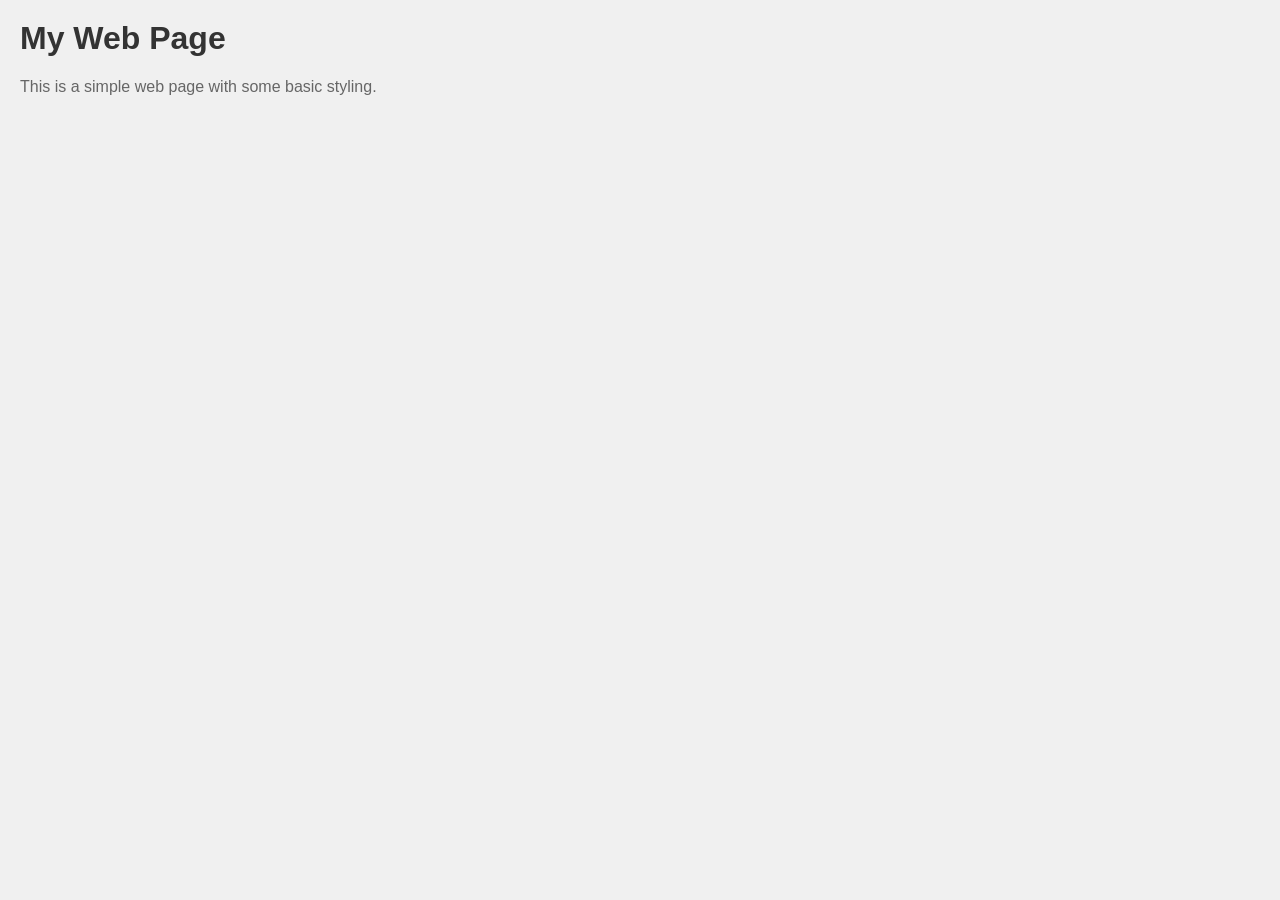
==== documentation.html @ 68e55e74 "Add files via upload" ====
<html>
<head>
    <title>My Web Page</title>
    <style>
        body {
            font-family: Arial, sans-serif;
            background-color: #f0f0f0;
            margin: 0;
            padding: 20px;
        }
        h1 {
            color: #333;
        }
        p {
            color: #666;
        }
</style>
</head>
<body>
    <h1>My Web Page</h1>
    <p>This is a simple web page with some basic styling.</p>
</body>
</html>
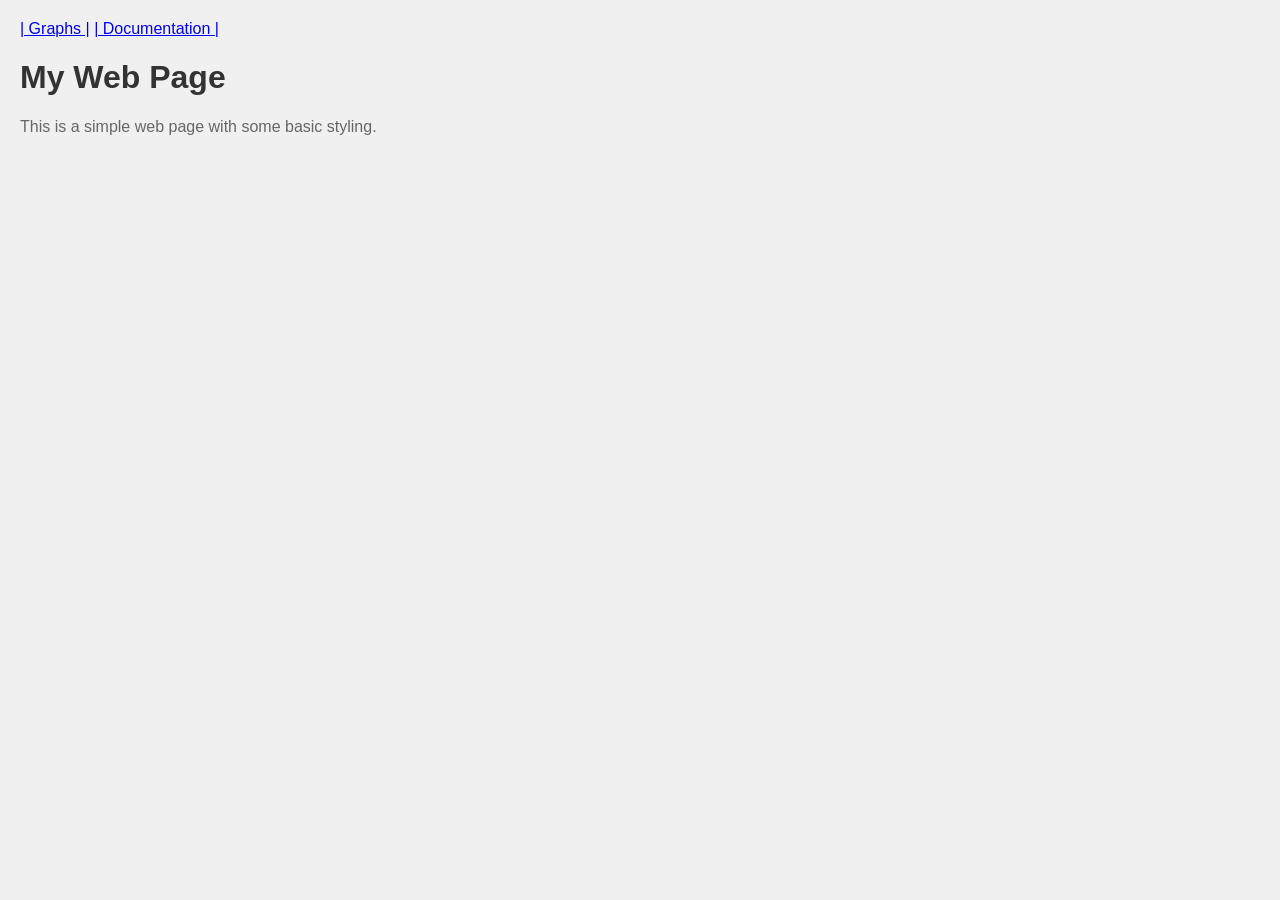
==== commit cf9ea5ab: "Update documentation.html" ====
--- a/documentation.html
+++ b/documentation.html
@@ -17,7 +17,12 @@
 </style>
 </head>
 <body>
+    <div class="header">
+        <div class="nav-bar">
+            <a href="index.html">| Graphs |</a>
+            <a href="documentation.html"> | Documentation |</a>
+        </div>
     <h1>My Web Page</h1>
     <p>This is a simple web page with some basic styling.</p>
 </body>
-</html>+</html>
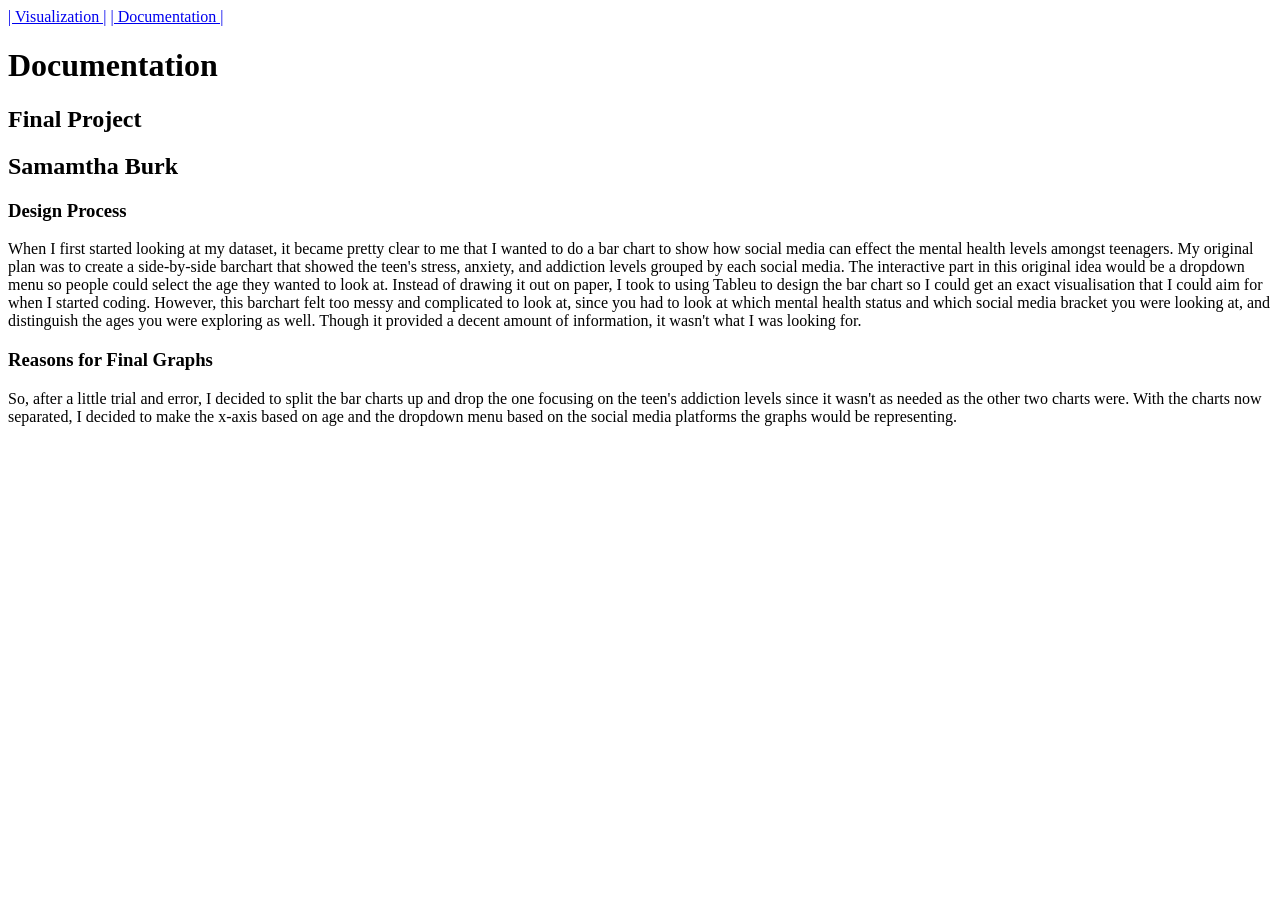
==== commit 3017ec7e: "Update documentation.html" ====
--- a/documentation.html
+++ b/documentation.html
@@ -1,28 +1,29 @@
-<html>
+<html lang="en">
 <head>
-    <title>My Web Page</title>
-    <style>
-        body {
-            font-family: Arial, sans-serif;
-            background-color: #f0f0f0;
-            margin: 0;
-            padding: 20px;
-        }
-        h1 {
-            color: #333;
-        }
-        p {
-            color: #666;
-        }
-</style>
+    <title>A simple HTML document</title>
+    <link rel="stylesheet" href="styles.css">
 </head>
 <body>
     <div class="header">
         <div class="nav-bar">
-            <a href="index.html">| Graphs |</a>
+            <a href="index.html">| Visualization |</a>
             <a href="documentation.html"> | Documentation |</a>
         </div>
-    <h1>My Web Page</h1>
-    <p>This is a simple web page with some basic styling.</p>
+        <H1>Documentation</H1>
+        <H2>Final Project</H2>
+        <h2>Samamtha Burk</h2>
+    </div>
+    <h3>Design Process</h3>
+
+    <p class = "description"> When I first started looking at my dataset, it became pretty clear to me that I wanted to do a bar chart to show how social media can effect the mental health levels amongst teenagers. My original plan was to create a side-by-side barchart that showed the teen's stress, anxiety, and addiction levels grouped by each social media. The interactive part in this original idea would be a dropdown menu so people could select the age they wanted to look at. Instead of drawing it out on paper, I took to using Tableu to design the bar chart so I could get an exact visualisation that I could aim for when I started coding. However, this barchart felt too messy and complicated to look at, since you had to look at which mental health status and which social media bracket you were looking at, and distinguish the ages you were exploring as well. Though it provided a decent amount of information, it wasn't what I was looking for.
+    <br>
+    </p>
+
+    <h3>Reasons for Final Graphs</h3>
+
+    <p class = "description"> So, after a little trial and error, I decided to split the bar charts up and drop the one focusing on the teen's addiction levels since it wasn't as needed as the other two charts were. With the charts now separated, I decided to make the x-axis based on age and the dropdown menu based on the social media platforms the graphs would be representing. 
+    </p>
+
+
 </body>
 </html>
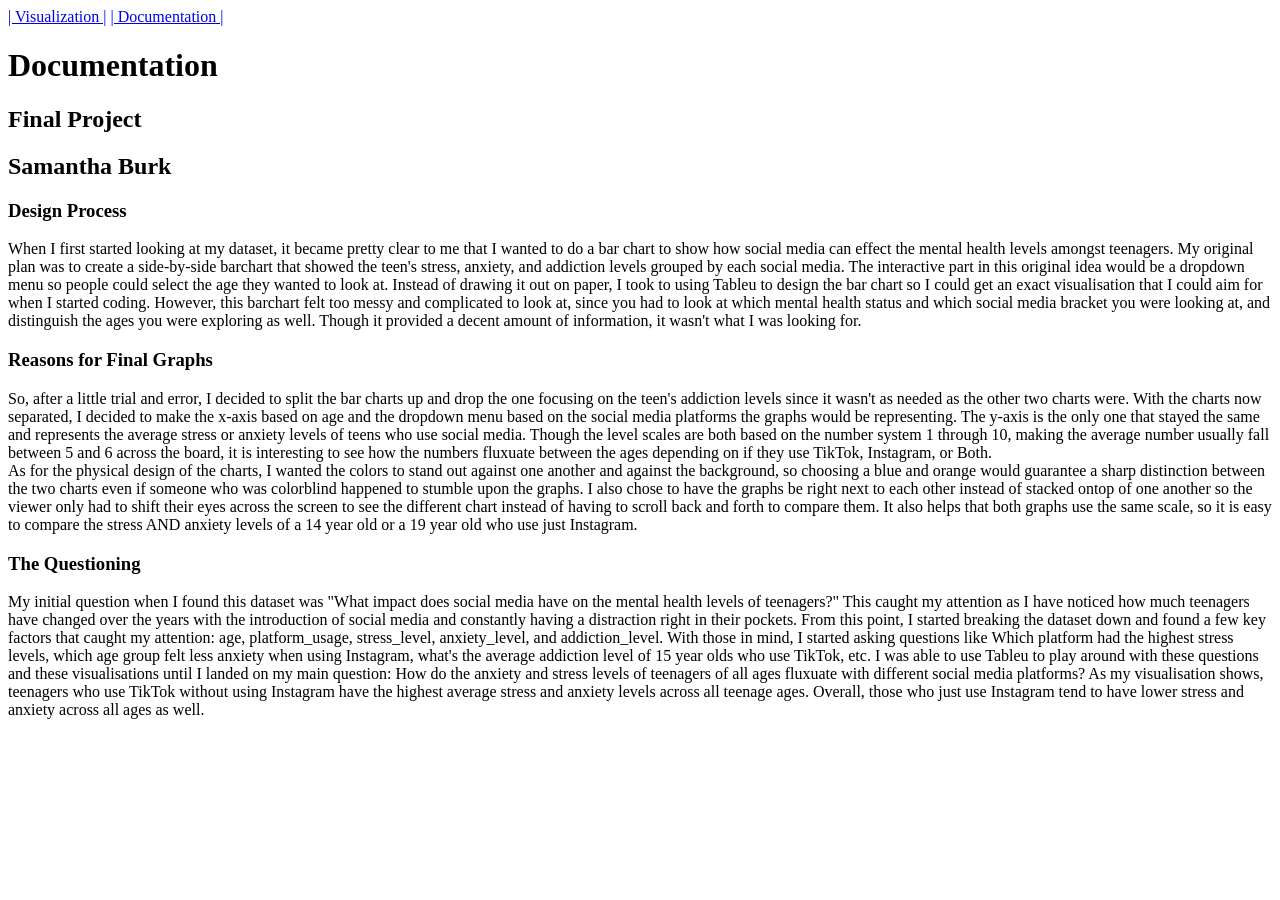
==== commit 65551d84: "Update documentation.html" ====
--- a/documentation.html
+++ b/documentation.html
@@ -11,7 +11,7 @@
         </div>
         <H1>Documentation</H1>
         <H2>Final Project</H2>
-        <h2>Samamtha Burk</h2>
+        <h2>Samantha Burk</h2>
     </div>
     <h3>Design Process</h3>
 
@@ -21,7 +21,15 @@
 
     <h3>Reasons for Final Graphs</h3>
 
-    <p class = "description"> So, after a little trial and error, I decided to split the bar charts up and drop the one focusing on the teen's addiction levels since it wasn't as needed as the other two charts were. With the charts now separated, I decided to make the x-axis based on age and the dropdown menu based on the social media platforms the graphs would be representing. 
+    <p class = "description"> So, after a little trial and error, I decided to split the bar charts up and drop the one focusing on the teen's addiction levels since it wasn't as needed as the other two charts were. With the charts now separated, I decided to make the x-axis based on age and the dropdown menu based on the social media platforms the graphs would be representing. The y-axis is the only one that stayed the same and represents the average stress or anxiety levels of teens who use social media. Though the level scales are both based on the number system 1 through 10, making the average number usually fall between 5 and 6 across the board, it is interesting to see how the numbers fluxuate between the ages depending on if they use TikTok, Instagram, or Both.
+        <br>
+        As for the physical design of the charts, I wanted the colors to stand out against one another and against the background, so choosing a blue and orange would guarantee a sharp distinction between the two charts even if someone who was colorblind happened to stumble upon the graphs. I also chose to have the graphs be right next to each other instead of stacked ontop of one another so the viewer only had to shift their eyes across the screen to see the different chart instead of having to scroll back and forth to compare them. It also helps that both graphs use the same scale, so it is easy to compare the stress AND anxiety levels of a 14 year old or a 19 year old who use just Instagram.
+    <br>
+    </p>
+
+    <h3>The Questioning</h3>
+
+    <p class = "description"> My initial question when I found this dataset was "What impact does social media have on the mental health levels of teenagers?" This caught my attention as I have noticed how much teenagers have changed over the years with the introduction of social media and constantly having a distraction right in their pockets. From this point, I started breaking the dataset down and found a few key factors that caught my attention: age, platform_usage, stress_level, anxiety_level, and addiction_level. With those in mind, I started asking questions like Which platform had the highest stress levels, which age group felt less anxiety when using Instagram, what's the average addiction level of 15 year olds who use TikTok, etc. I was able to use Tableu to play around with these questions and these visualisations until I landed on my main question: How do the anxiety and stress levels of teenagers of all ages fluxuate with different social media platforms? As my visualisation shows, teenagers who use TikTok without using Instagram have the highest average stress and anxiety levels across all teenage ages. Overall, those who just use Instagram tend to have lower stress and anxiety across all ages as well.
     </p>
 
 
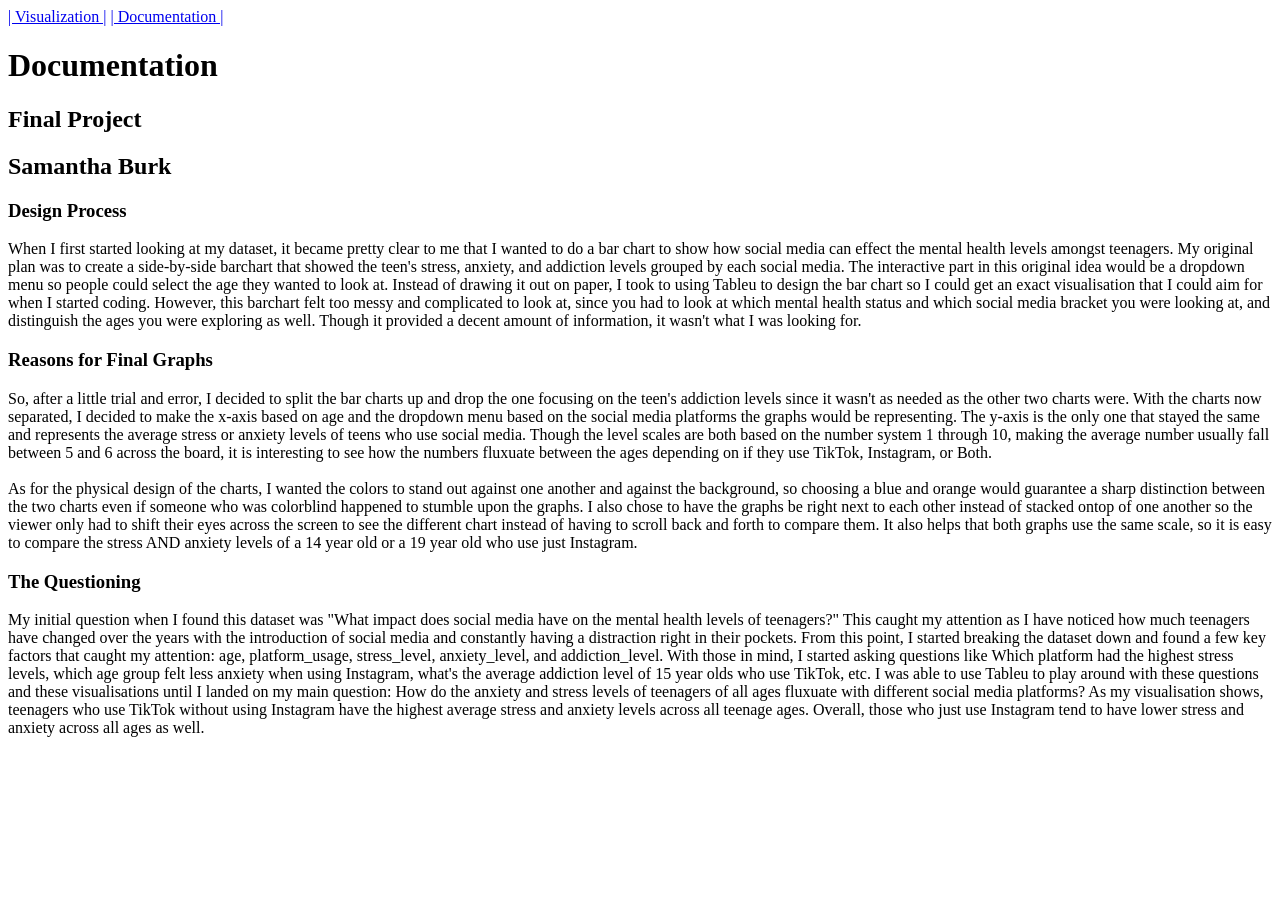
==== commit fbc37d5f: "Fix HTML encoding issues in documentation" ====
--- a/documentation.html
+++ b/documentation.html
@@ -23,6 +23,7 @@
 
     <p class = "description"> So, after a little trial and error, I decided to split the bar charts up and drop the one focusing on the teen's addiction levels since it wasn't as needed as the other two charts were. With the charts now separated, I decided to make the x-axis based on age and the dropdown menu based on the social media platforms the graphs would be representing. The y-axis is the only one that stayed the same and represents the average stress or anxiety levels of teens who use social media. Though the level scales are both based on the number system 1 through 10, making the average number usually fall between 5 and 6 across the board, it is interesting to see how the numbers fluxuate between the ages depending on if they use TikTok, Instagram, or Both.
         <br>
+        <br>
         As for the physical design of the charts, I wanted the colors to stand out against one another and against the background, so choosing a blue and orange would guarantee a sharp distinction between the two charts even if someone who was colorblind happened to stumble upon the graphs. I also chose to have the graphs be right next to each other instead of stacked ontop of one another so the viewer only had to shift their eyes across the screen to see the different chart instead of having to scroll back and forth to compare them. It also helps that both graphs use the same scale, so it is easy to compare the stress AND anxiety levels of a 14 year old or a 19 year old who use just Instagram.
     <br>
     </p>
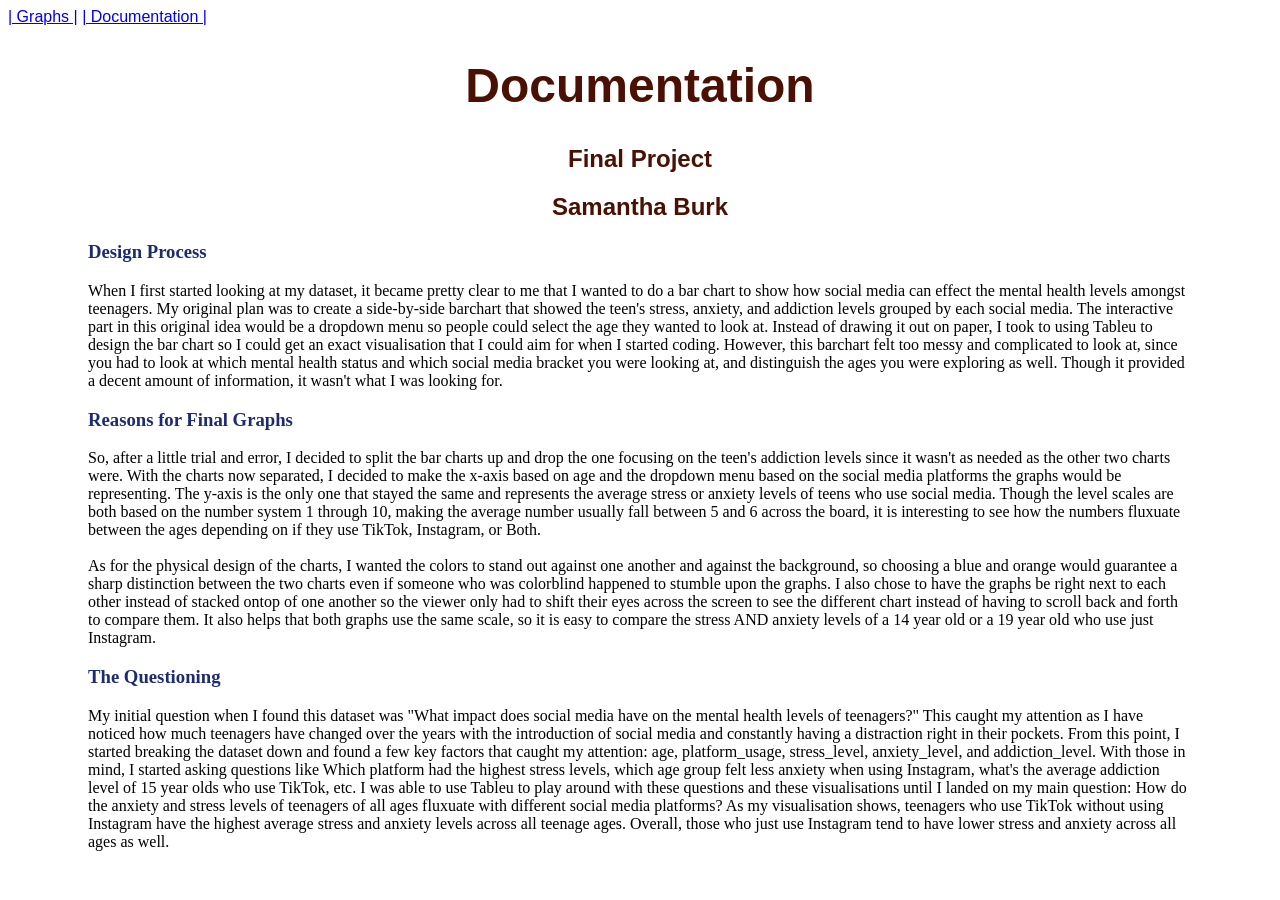
==== commit be91e936: "Update documentation.html" ====
--- a/documentation.html
+++ b/documentation.html
@@ -6,7 +6,7 @@
 <body>
     <div class="header">
         <div class="nav-bar">
-            <a href="index.html">| Visualization |</a>
+            <a href="index.html">| Graphs |</a>
             <a href="documentation.html"> | Documentation |</a>
         </div>
         <H1>Documentation</H1>
--- a/styles.css
+++ b/styles.css
@@ -0,0 +1,44 @@
+body{
+    font-family: "Arial" sans-serif;
+}
+h1, h2{
+    font-family: "Arial", sans-serif;
+    color: #4b1004;
+    text-align: center;
+}
+
+h1{
+    font-size: 3em;
+}
+h3{
+    color:#1d2b70;
+    text-align: left;
+    margin-left: 80;
+}
+
+
+
+
+.nav-bar{
+    align-content: left;
+    font-family: "Arial", sans-serif;
+    color: #474cdd79;
+}
+
+
+a:hover{
+    text-decoration: underline;
+}
+
+
+.description{
+    margin-left: 80;
+    margin-right: 80;
+}
+
+.center {
+    display: block;
+    margin-left: auto;
+    margin-right: auto;
+    width: 50%;
+  }
